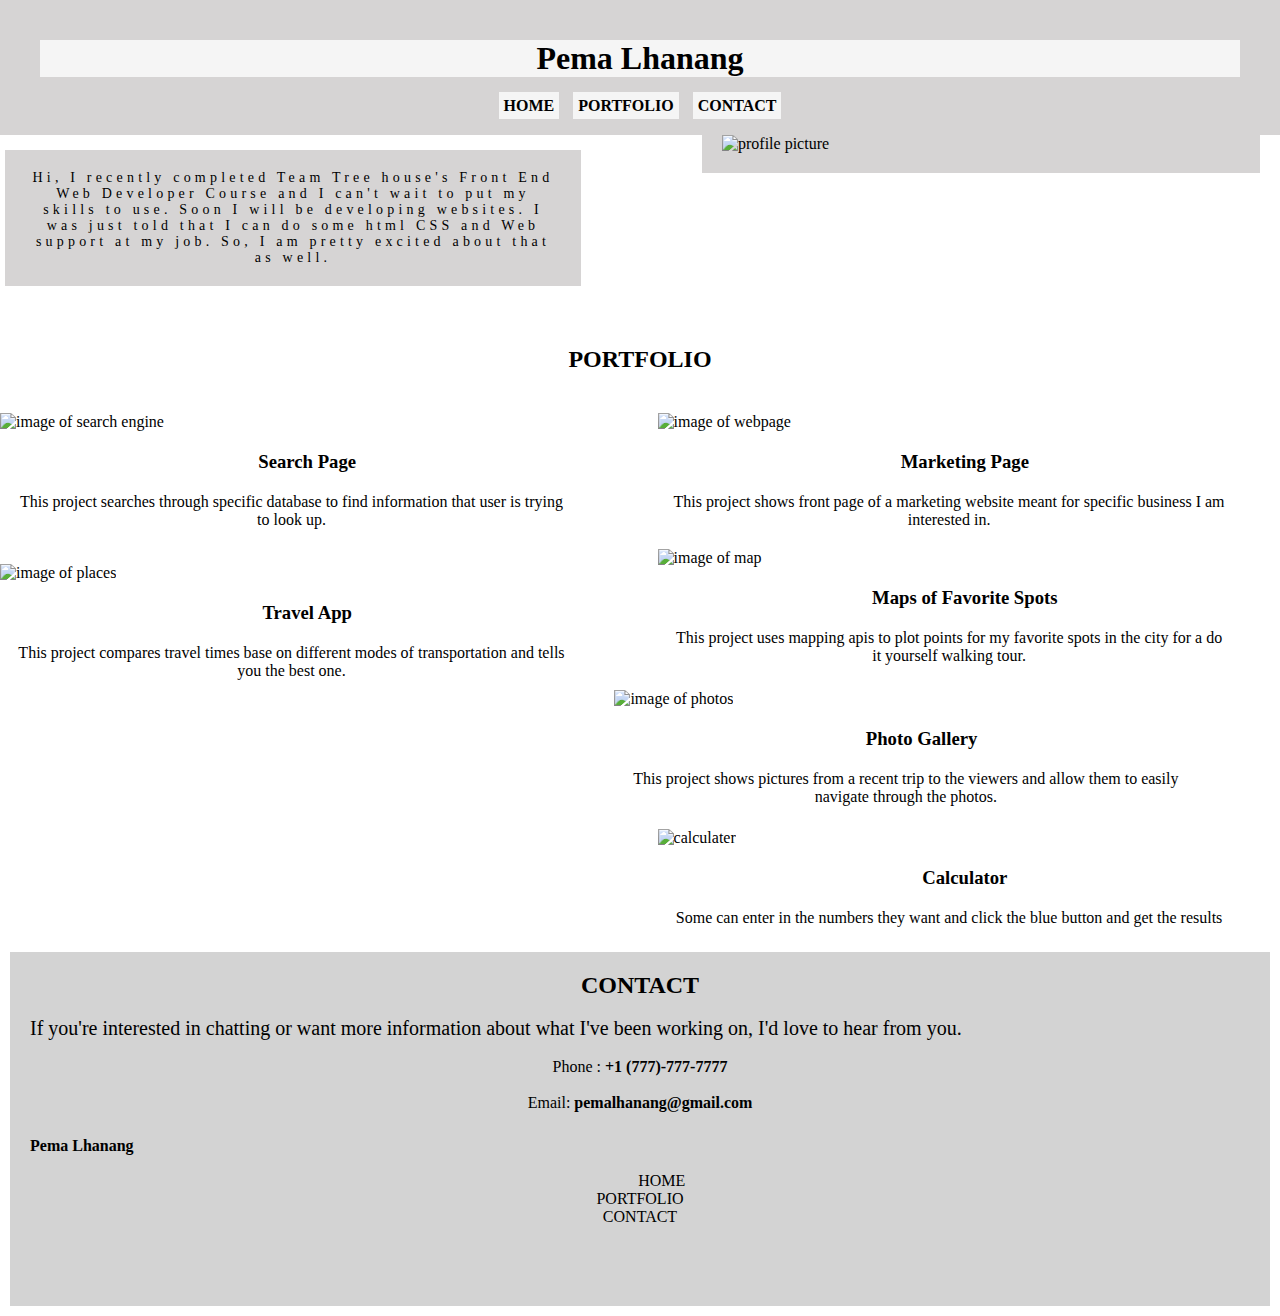
==== index.html @ ae6f908e "Add files via upload" ====
<!DOCTYPE html>
<html>

<head>
    <title>Pema Lhanang's Profile</title>
   <meta name="viewport" content="width=device-width, initial-scale=1.0">
   <link rel="stylesheet" href="normalize.css">
   <link rel="stylesheet" href=css/style.css>
   <link href="https://fonts.googleapis.com/css?family=Lobster" rel="stylesheet" 
type="text/css">
</head>

<body>

<div>
<header class="top-main">

<h1 class="name">Pema Lhanang</h1>


   <nav class="nav">
    <ul>
        <li> <a href="index.html#home"> Home</a></li>
        <li> <a href="index.html#Portfolio">Portfolio</a></li>
        <li> <a href="index.html#Contact">Contact</a></li>
    </ul>
    </nav>
    


    <div>
    <img  class="profile-img top-main" src="responsive_layout_v3/images/responsive-layout-profile.png" alt=" profile picture">
   </div>

</header>
</div>

<div class="clearfix">
    <main>
    <p class="top-main para1">
        Hi, I recently completed Team Tree house's Front End Web Developer Course and I can't wait to put my skills to use. Soon I will be developing websites. I was just told that I can do some html CSS and Web support at my job. So, I am pretty excited about that as well.
    </p>


<div>
    <h2 class="portfolio">PortFolio</h2>
</div>
   
<div class="marketing">
    <img class="mar" src="responsive_layout_v3/images/portfolio-1.png" alt="image of webpage">
    <h3>Marketing Page</h3>

    <p class="para2">This project shows front page of a marketing website meant for specific business I am interested in.</p>
</div>

<div class="search-page">
    <img class="search" src="responsive_layout_v3/images/portfolio-2.png" alt="image of search engine">

    <h3>Search Page</h3>

    <p class="para2">This project searches through specific database to find information that user is trying to look up.</p>
</div>


<div class="travel">
    <img class="app" src="responsive_layout_v3/images/portfolio-3.png" alt=" image of places">

    <h3>Travel App</h3>

    <p class="para2">This project compares travel times base on different modes of transportation and tells you the best one.</p>
</div>


<div class="spots">
    <img class="map" src="responsive_layout_v3/images/portfolio-4.png" alt=" image of map">
   
<h3>Maps of Favorite Spots</h3>

    <p class="para2">This project uses mapping apis to plot points for my favorite spots in the city for a do it yourself walking tour.</p>
</div>


<div class="photo-page"> 
    <img class="photo" src="responsive_layout_v3/images/portfolio-5.png" alt=" image of photos">

    <h3>Photo Gallery</h3>

    <p class="para2">This project shows pictures from a recent trip to the viewers and allow them to easily navigate through the photos.</p>
</div>


<div class="calcu">
    <img class="calc" src="responsive_layout_v3/images/portfolio-6.png" alt=" calculater">

    <h3> Calculator</h3>

    <p class="para2">Some can enter in the numbers they want and click the blue button and get the results</p>
</div>

</main>
</div>

<div>
    <footer class="main-footer clear">
   
        <h2>Contact</h2><br>
  

        <p class="para3">If you're interested in chatting or want more information about what I've been working on, I'd love to hear from you.</p><br>
        <p class="phone">Phone : <span>+1 (777)-777-7777</span></p><br>
        <p class="email">Email: <span>pemalhanang@gmail.com</span></p>
        <h4 class="bottom-name">Pema Lhanang</h4>
        <a class="bottom-link" href="index.html">Back To Top</a>
        <ul class="bottom-nav">
            <li> <a href="index.html#home"> Home</a></li>
            <li> <a href="index.html#Portfolio">Portfolio</a></li>
            <li> <a href="index.html#Contact">Contact</a></li>
        </ul>
    </footer>
</div>

</body>
</html>
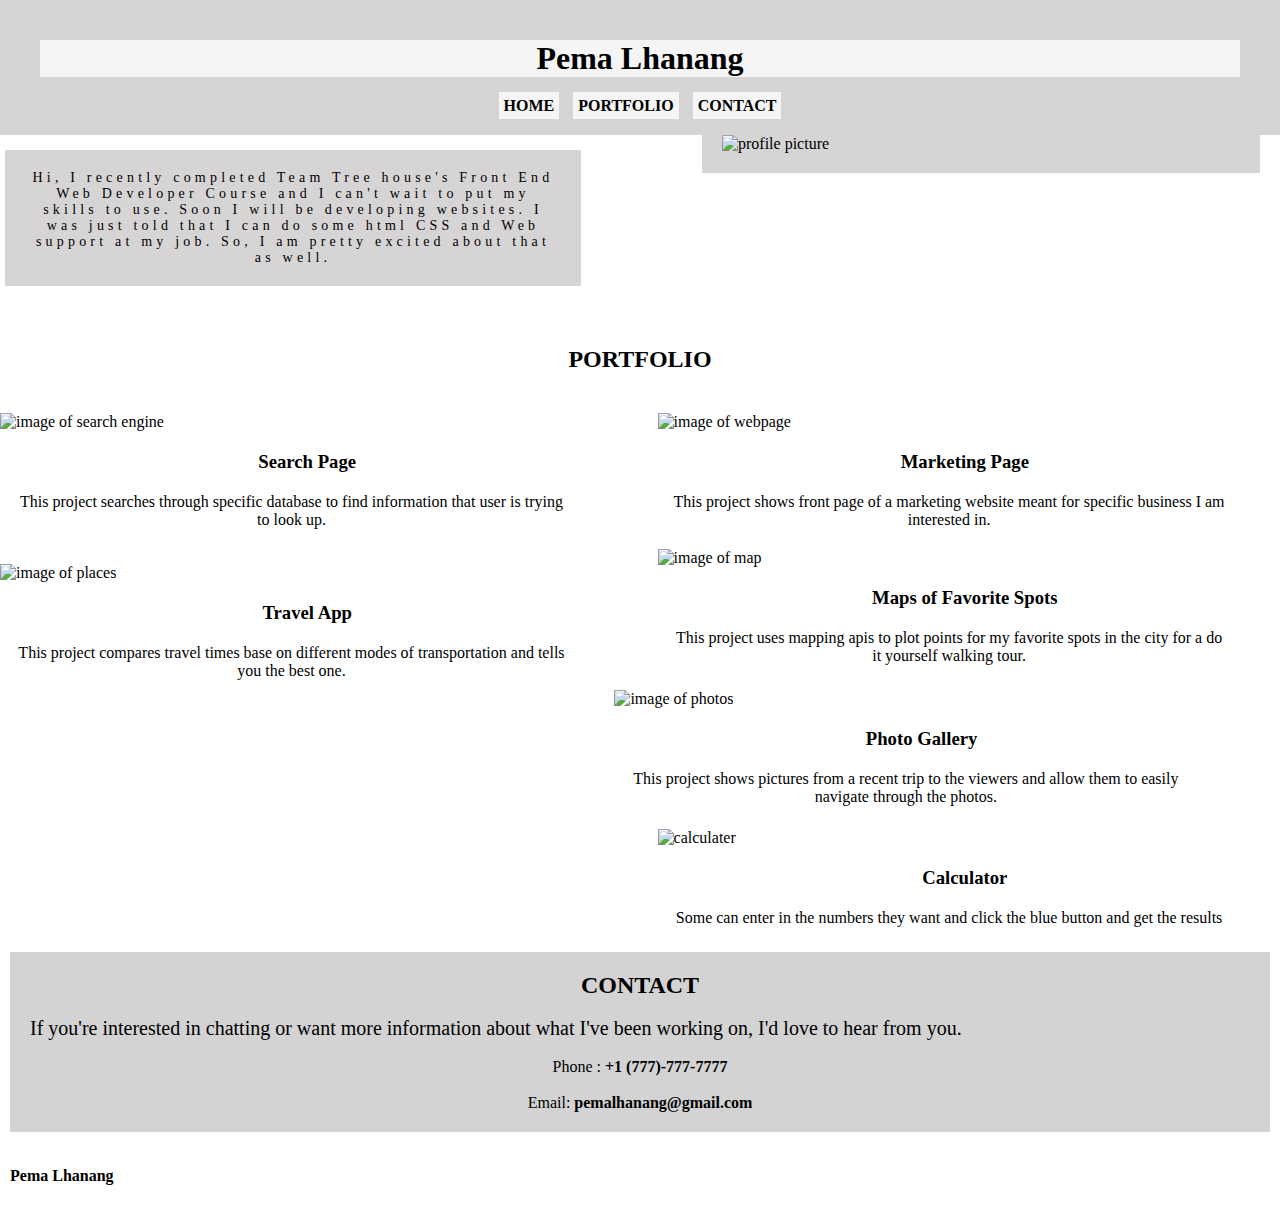
==== commit eaadcf91: "Add files via upload" ====
--- a/index.html
+++ b/index.html
@@ -101,16 +101,18 @@
 </div>
 
 <div>
-    <footer class="main-footer clear">
-   
+    
+   <section class="contact">
         <h2>Contact</h2><br>
-  
-
-        <p class="para3">If you're interested in chatting or want more information about what I've been working on, I'd love to hear from you.</p><br>
+         <p class="para3">If you're interested in chatting or want more information about what I've been working on, I'd love to hear from you.</p><br>
         <p class="phone">Phone : <span>+1 (777)-777-7777</span></p><br>
         <p class="email">Email: <span>pemalhanang@gmail.com</span></p>
+    </section>
+
+    <footer class="main-footer clear">
         <h4 class="bottom-name">Pema Lhanang</h4>
         <a class="bottom-link" href="index.html">Back To Top</a>
+
         <ul class="bottom-nav">
             <li> <a href="index.html#home"> Home</a></li>
             <li> <a href="index.html#Portfolio">Portfolio</a></li>
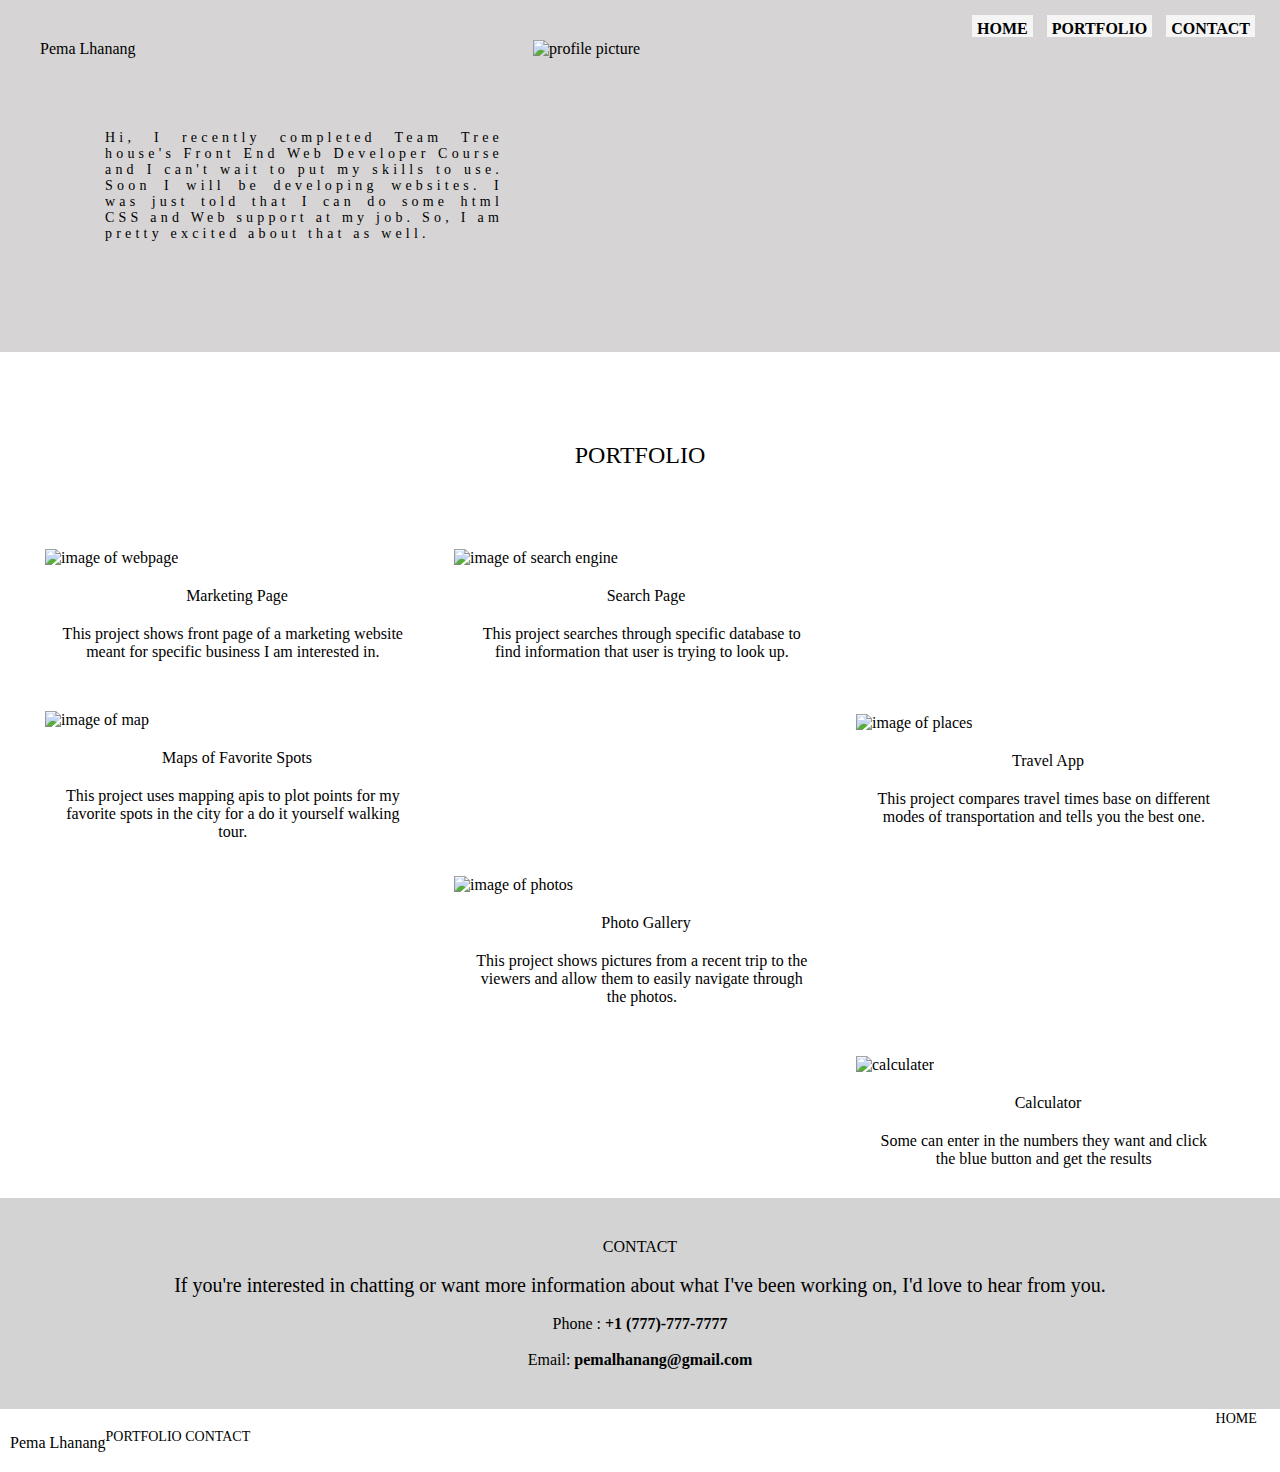
==== commit 54f1939b: "Add files via upload" ====
--- a/index.html
+++ b/index.html
@@ -4,7 +4,7 @@
 <head>
     <title>Pema Lhanang's Profile</title>
    <meta name="viewport" content="width=device-width, initial-scale=1.0">
-   <link rel="stylesheet" href="normalize.css">
+   <link rel="stylesheet" href="css/reset.css">
    <link rel="stylesheet" href=css/style.css>
    <link href="https://fonts.googleapis.com/css?family=Lobster" rel="stylesheet" 
 type="text/css">
@@ -12,36 +12,31 @@
 
 <body>
 
-<div>
-<header class="top-main">
 
-<h1 class="name">Pema Lhanang</h1>
+<header>
+ <h1 class="name gray clearfix">Pema Lhanang</h1>
 
 
-   <nav class="nav">
-    <ul>
+   <nav class="nav clearfix">
+    <ul class="gray">
         <li> <a href="index.html#home"> Home</a></li>
         <li> <a href="index.html#Portfolio">Portfolio</a></li>
         <li> <a href="index.html#Contact">Contact</a></li>
     </ul>
     </nav>
     
-
-
-    <div>
+    <div class="gray clearfix">
     <img  class="profile-img top-main" src="responsive_layout_v3/images/responsive-layout-profile.png" alt=" profile picture">
-   </div>
-
-</header>
-</div>
-
-<div class="clearfix">
-    <main>
     <p class="top-main para1">
         Hi, I recently completed Team Tree house's Front End Web Developer Course and I can't wait to put my skills to use. Soon I will be developing websites. I was just told that I can do some html CSS and Web support at my job. So, I am pretty excited about that as well.
     </p>
+</div>
+  </header>
 
+<main>
+    
 
+<section>
 <div>
     <h2 class="portfolio">PortFolio</h2>
 </div>
@@ -96,18 +91,15 @@
 
     <p class="para2">Some can enter in the numbers they want and click the blue button and get the results</p>
 </div>
+</section>
+</main>
 
-</main>
-</div>
-
-<div>
-    
-   <section class="contact">
+<section class="contact">
         <h2>Contact</h2><br>
          <p class="para3">If you're interested in chatting or want more information about what I've been working on, I'd love to hear from you.</p><br>
         <p class="phone">Phone : <span>+1 (777)-777-7777</span></p><br>
         <p class="email">Email: <span>pemalhanang@gmail.com</span></p>
-    </section>
+</section>
 
     <footer class="main-footer clear">
         <h4 class="bottom-name">Pema Lhanang</h4>
@@ -119,7 +111,7 @@
             <li> <a href="index.html#Contact">Contact</a></li>
         </ul>
     </footer>
-</div>
+
 
 </body>
 </html>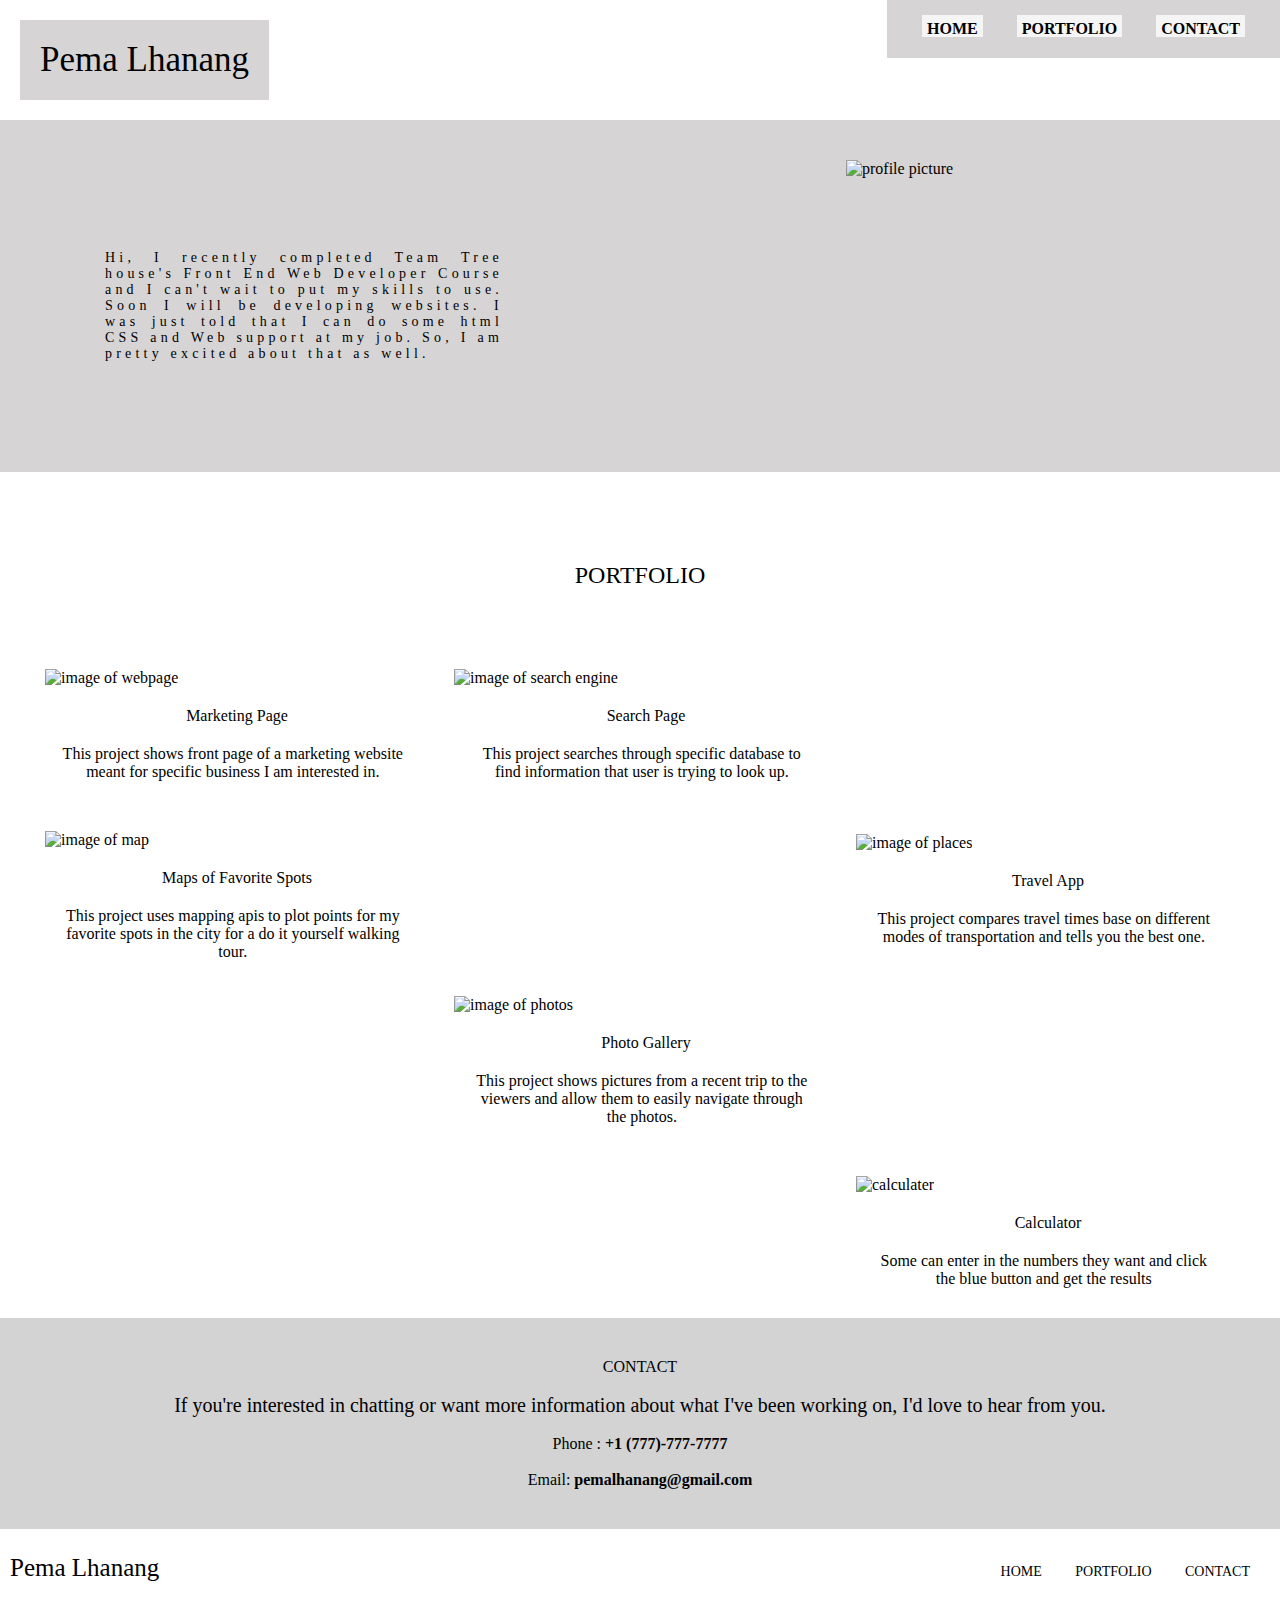
==== commit e71eb6ff: "Add files via upload" ====
--- a/index.html
+++ b/index.html
@@ -25,7 +25,7 @@
     </ul>
     </nav>
     
-    <div class="gray clearfix">
+    <div class="gray clearfix header-content-div">
     <img  class="profile-img top-main" src="responsive_layout_v3/images/responsive-layout-profile.png" alt=" profile picture">
     <p class="top-main para1">
         Hi, I recently completed Team Tree house's Front End Web Developer Course and I can't wait to put my skills to use. Soon I will be developing websites. I was just told that I can do some html CSS and Web support at my job. So, I am pretty excited about that as well.
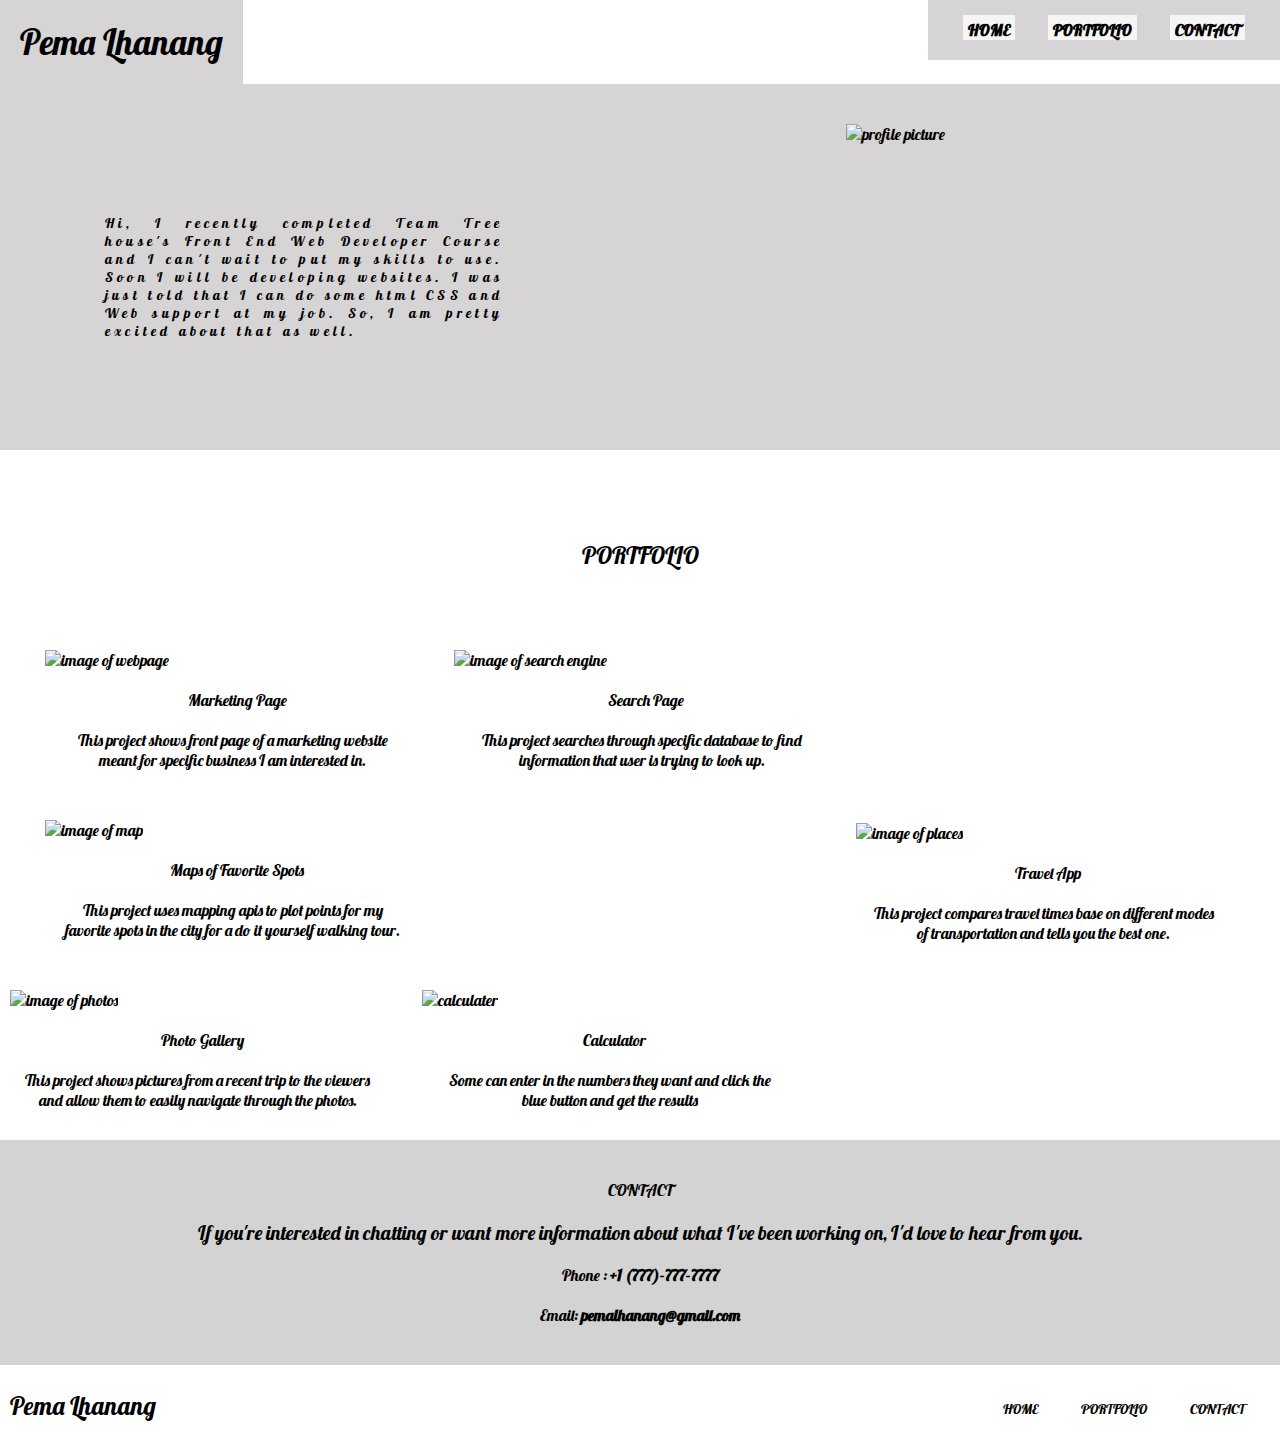
==== commit f7945468: "Add files via upload" ====
--- a/index.html
+++ b/index.html
@@ -13,7 +13,7 @@
 <body>
 
 
-<header>
+<header id="home">
  <h1 class="name gray clearfix">Pema Lhanang</h1>
 
 
@@ -38,7 +38,7 @@
 
 <section>
 <div>
-    <h2 class="portfolio">PortFolio</h2>
+    <h2 id="Portfolio" class="portfolio">PortFolio</h2>
 </div>
    
 <div class="marketing">
@@ -94,7 +94,7 @@
 </section>
 </main>
 
-<section class="contact">
+<section id="Contact" class="contact">
         <h2>Contact</h2><br>
          <p class="para3">If you're interested in chatting or want more information about what I've been working on, I'd love to hear from you.</p><br>
         <p class="phone">Phone : <span>+1 (777)-777-7777</span></p><br>
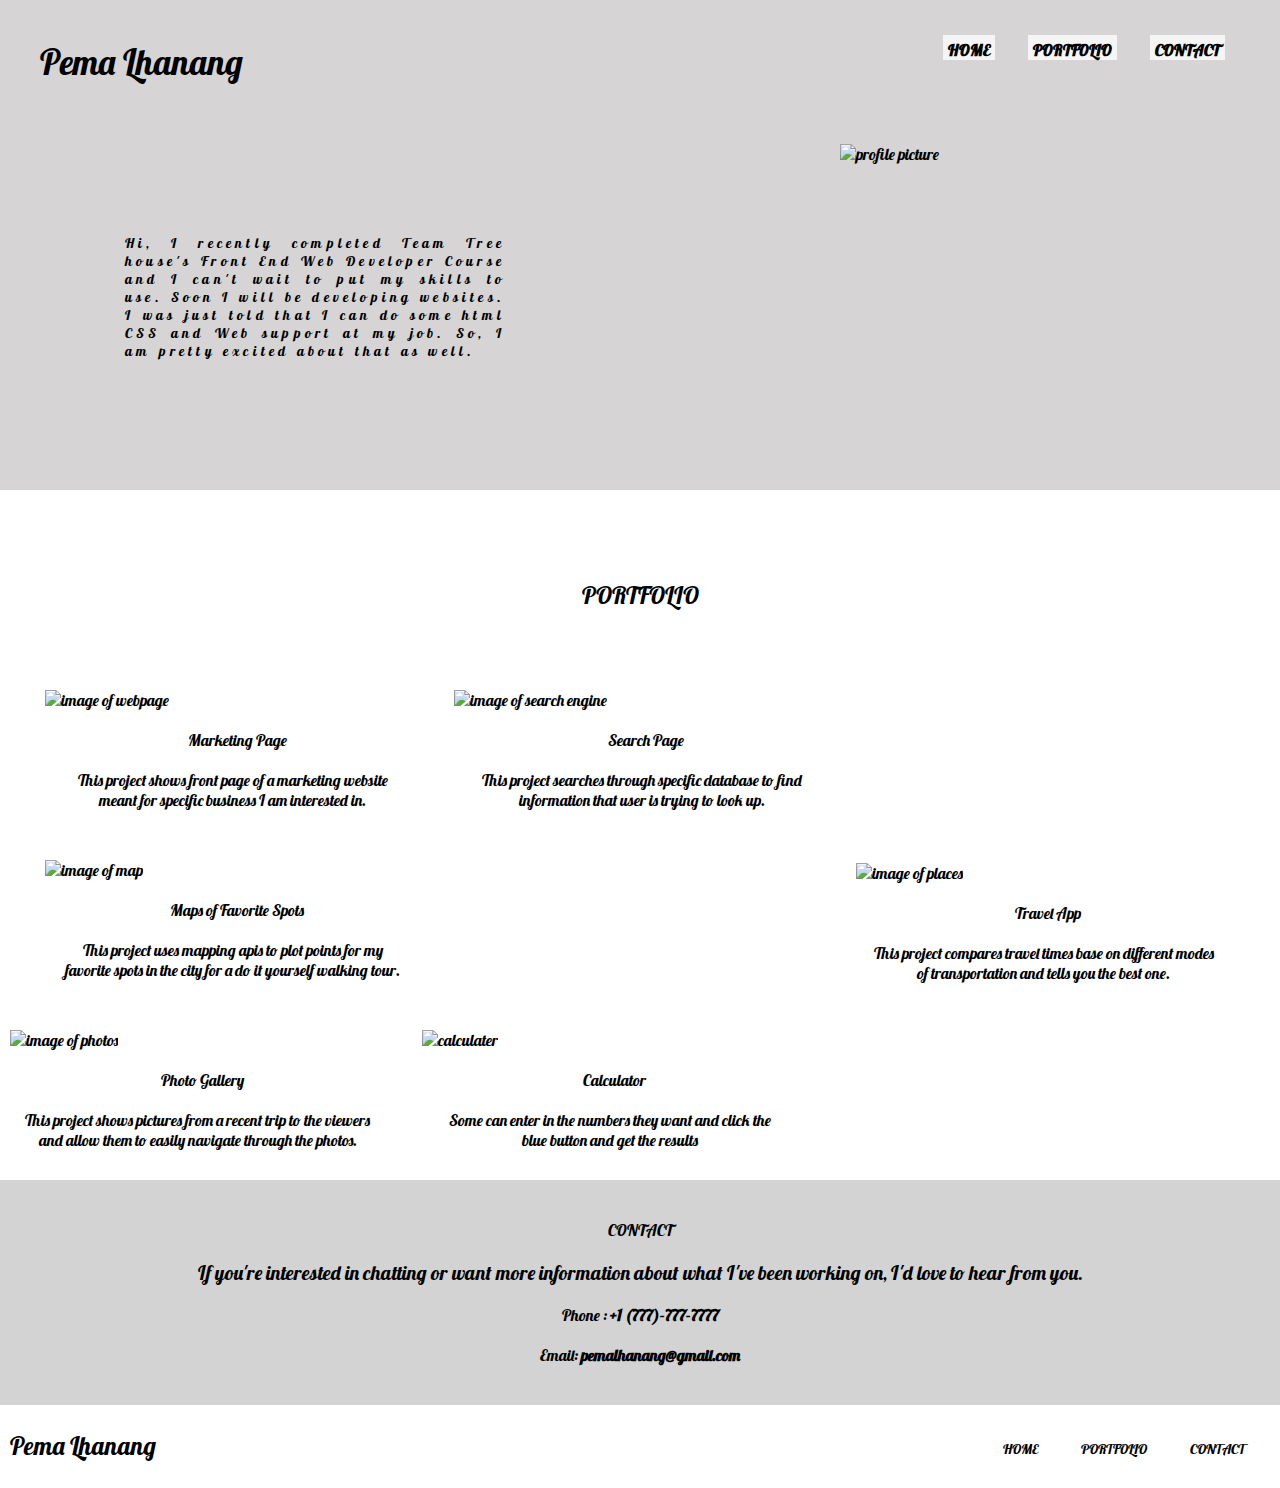
==== commit ea58936b: "Add files via upload" ====
--- a/index.html
+++ b/index.html
@@ -13,7 +13,7 @@
 <body>
 
 
-<header id="home">
+<header id="home" class="gray">
  <h1 class="name gray clearfix">Pema Lhanang</h1>
 
 
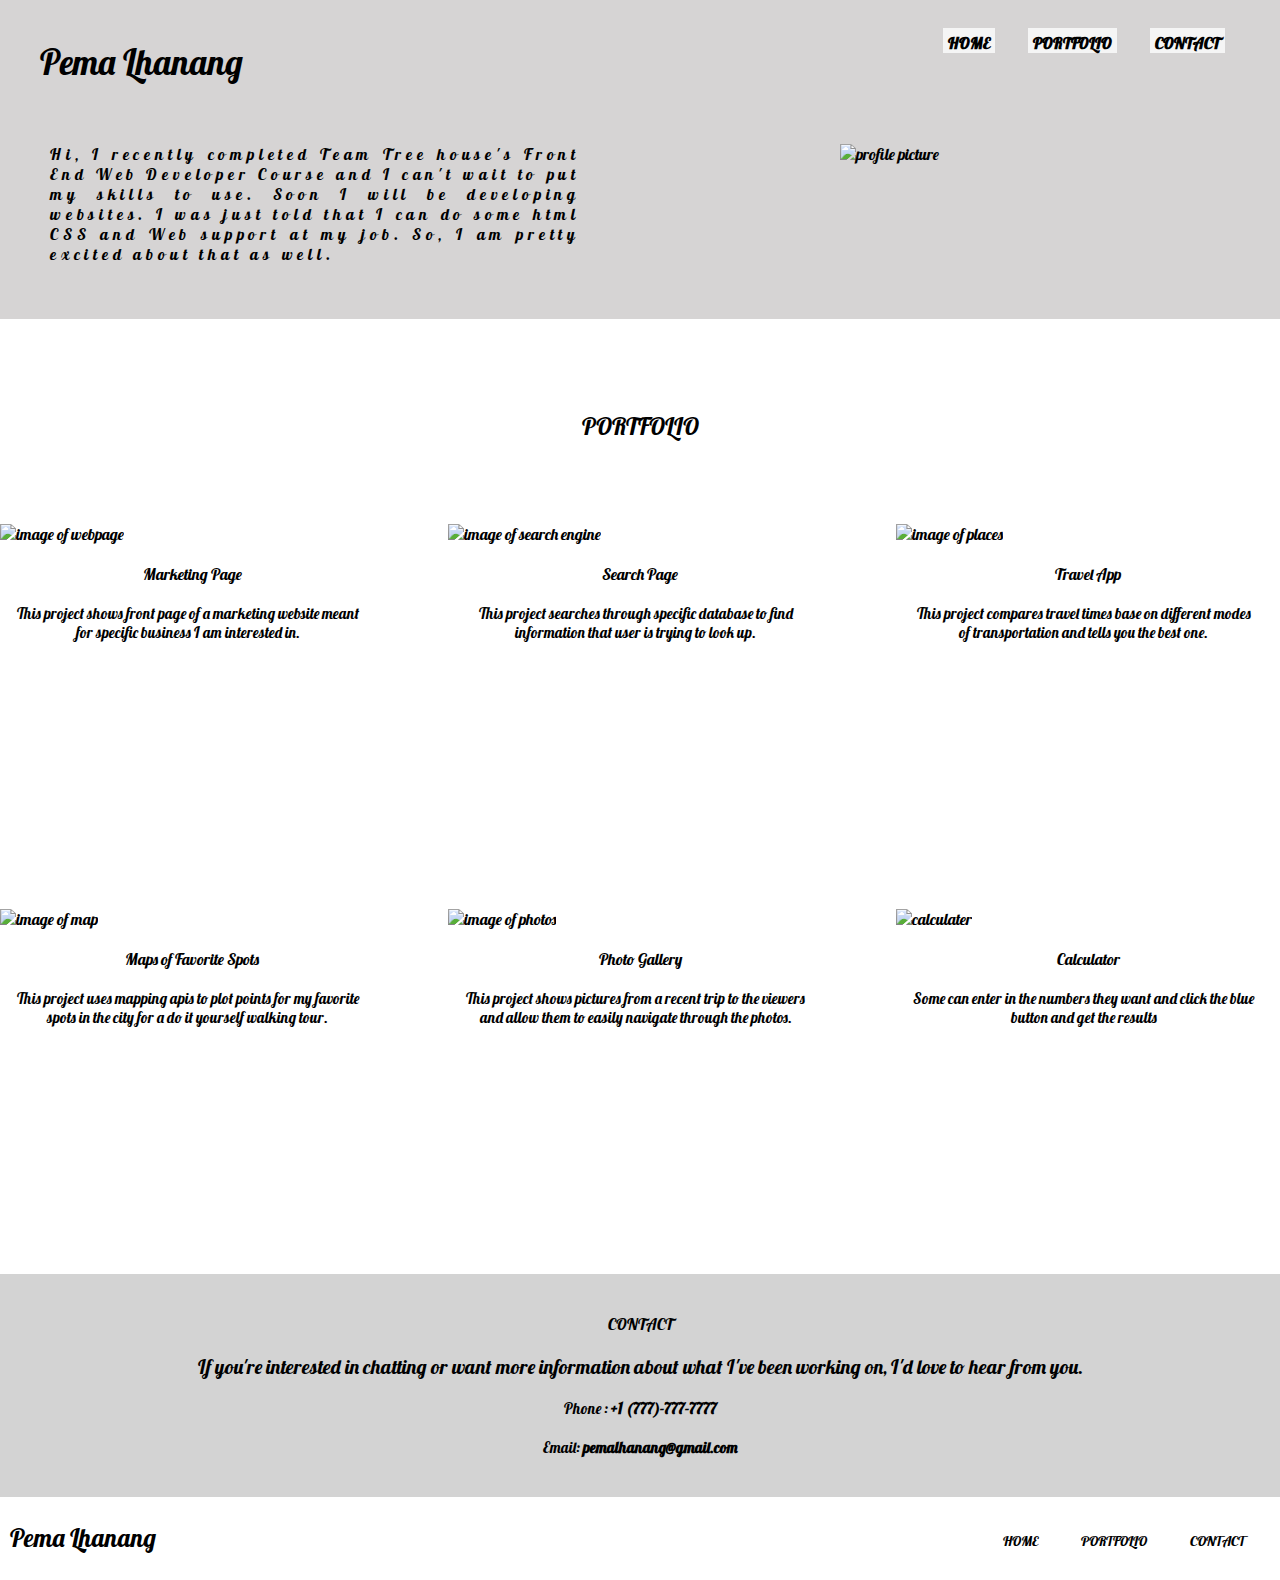
==== commit 48e57a18: "Add files via upload" ====
--- a/index.html
+++ b/index.html
@@ -36,9 +36,9 @@
 <main>
     
 
-<section>
+<section id="Portfolio" class="clearfix">
 <div>
-    <h2 id="Portfolio" class="portfolio">PortFolio</h2>
+    <h2  class="portfolio">PortFolio</h2>
 </div>
    
 <div class="marketing">
@@ -106,9 +106,9 @@
         <a class="bottom-link" href="index.html">Back To Top</a>
 
         <ul class="bottom-nav">
-            <li> <a href="index.html#home"> Home</a></li>
-            <li> <a href="index.html#Portfolio">Portfolio</a></li>
-            <li> <a href="index.html#Contact">Contact</a></li>
+            <li> <a href="#top"> Home</a></li>
+            <li> <a href="#Portfolio">Portfolio</a></li>
+            <li> <a href="#Contact">Contact</a></li>
         </ul>
     </footer>
 
